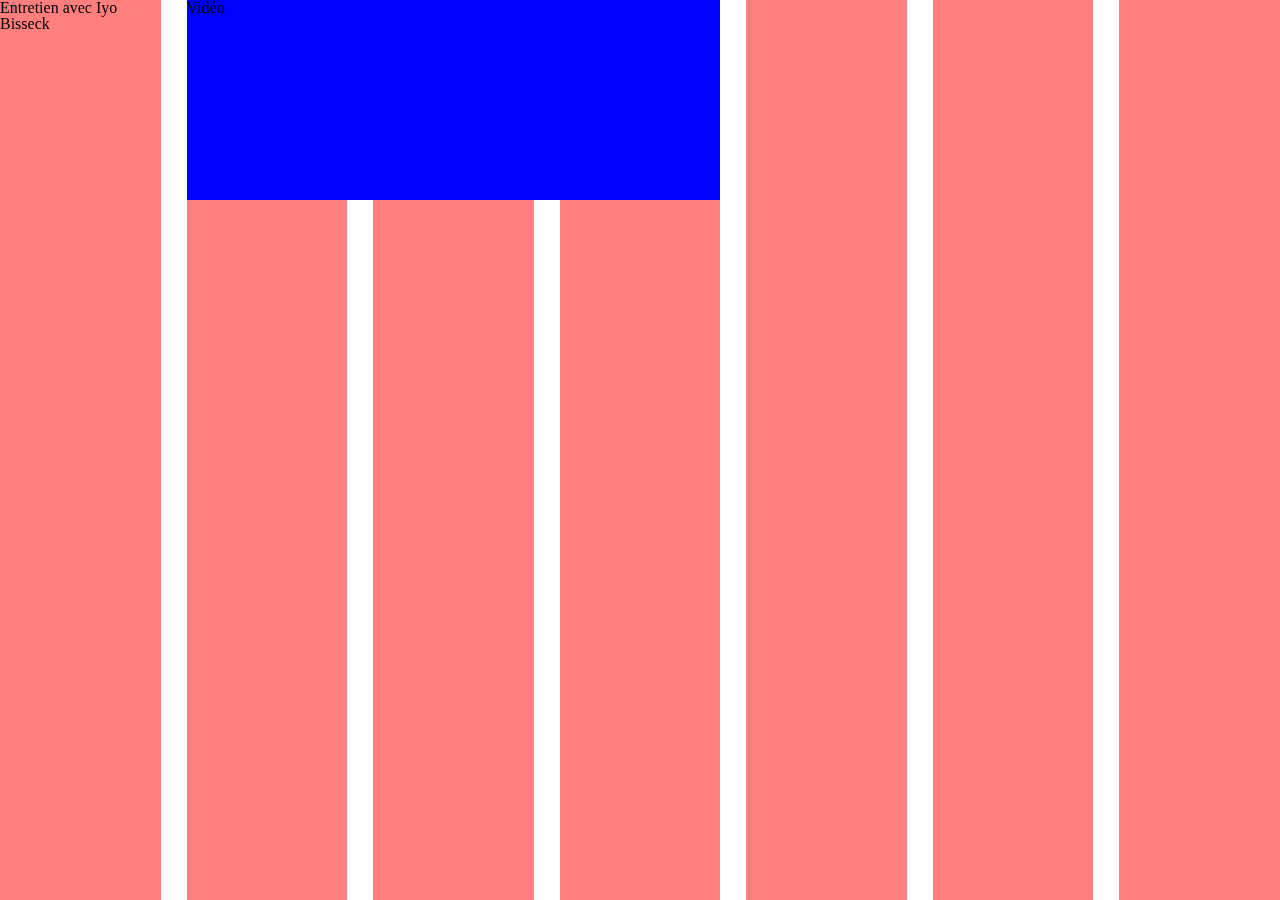
==== index.html @ a543ea5e "Add files via upload" ====
<html>
<head>
    <meta charset="utf-8">
    <meta http-equiv="Content-Type" content="text/html;charset=UTF-8">
    <!-- <meta name="viewport" content="width=device-width, initial-scale=1.0"> -->
    <title>Iyo Bisseck – Entretien </title>
    <link rel="stylesheet" type="text/css" href="css/styles.css">
    <link rel="stylesheet" href="css/reset.css">
    <link rel="stylesheet" media="only screen and (max-device-width: 800px)" href="css/small.css" type="text/css" />
    <style> 
    </style>
</head>
      
<body>
   
    <div class="container">

        <h1>
            Entretien avec Iyo Bisseck
        </h1>

        <div class="vid">
            <p>Vidéo</p>
        </div>

    </div>

    <div class="columnTest">

        <div class="column"> ici</div>
        <div class="column"> ici</div>
        <div class="column"></div>
        <div class="column"></div>
        <div class="column"></div>
        <div class="column"></div>
        <div class="column"></div>
    </div>
    
</body>

    <script type="text/javascript" src="js/anim.js" ></script>
</html>
---- css/styles.css ----
/* @font-face {
    font-family: 'miniature';
    src: url(../assets/Miniature.woff) format("woff");
    font-weight: normal;
    font-style: normal;
    font-display: swap;
} */

@font-face {
    font-family: 'avara';
    src: url('../font/avara.otf') format('opentype');
    font-weight: normal;
    font-style: normal;
}

@font-face {
    font-family: 'alpina';
    src: url('../font/alpinaT.otf') format('opentype');
    font-weight: normal;
    font-style: italic;
}

@font-face {
    font-family: 'alpina';
    src: url('../font/alpinaRit.otf') format('opentype');
    font-weight: normal;
    font-style: normal;
}

h1{
    font-size: 42px;
}

.container{
    position: fixed;
    display: grid;
    height: 100vh;
    grid-template-columns: repeat(7, 1fr);
    column-gap: 2vw;
}

.columnTest{
    display: grid;
    position: fixed;
    z-index: -1;
    height: 100vh;
    width: 100vw;
    grid-template-columns: repeat(7, 1fr);
    column-gap: 2vw;
}

.column{
    height: 100%;
    
    opacity: 0.5;
    background-color: red;
}

.vid{
    grid-column: 2/5;
    background-color: blue;
    height: 200px;
}

@media screen and (max-width: 600px) {
    
   
  }
---- css/small.css ----
.bg-cover-img{
    width: 120%;
}
.lang{
    top:3vh;
    left: 5vw;
    font-size: 4vw;
}
.titre{
    margin: 8vh 5vw 20px 5vw;
}
.intro {
    font-size: 12vw;

}
.author{
    right: 0;
    position: relative;
    font-size: 5vw;
    margin-top: 24px ;
    text-transform:none;
    line-height: 7vw;
    font-weight: 100;
}
.link{
    font-size: 4vw;
    font-weight: 100;
}
.cover-img{
    width: 25vh;
    margin-top: 80vh;
}
.display{
    margin-top: 90vh;
}
.texte{
    margin-left: 0;
}
.texte .p1{
    font-size: 4vh;
    margin: 0 10px 0 10px;
    line-height: 5vh;
}
.garden{
    width: 30vw;
}
.texte p {
    margin: 0 0 0 0;
}
.texte .p2{
    margin: 0 0 0 0;
    font-size: 3vh;
    line-height: normal;
}
.lanark{
    flex-direction: column;
    margin: 24px 0 5px 0;
}
.lanark-em{
    width: 60vw;
    height: 60vw;
}
.lanark .leg{
    margin: 12px 0 5px 0;
    font-size: 24px;
}
.large-img{
    grid-column: 1/13;
}
.h3{
    padding: 10px;
    font-size: 30px;
}
.swim{
    width: 40vw;
    height: 40vw;
}
.alto{
    width: 100%;
    height: 100%;
}
.leya{
    width: 80vw;
    height: 80vw;
}
.mount{
    width: 30vw;
}
.extrait{
    width: 80vw;
    height: 45vw;
}
.aisha{
    grid-column: 1/13;
    height: 60vw;
    margin-bottom: 10px;
}
.lyra{
    width: 40vw;
    height: 40vw;
    margin: 5 10 5 0;
}
.evita{
    margin: 0;
    margin-left: 5px;
    grid-column: 1/13;
    height: 35vh;
}

.end-img{
    margin-top: -20px;
}
.playlist{
    width: 80vw;
    margin-top: 50vh;
}
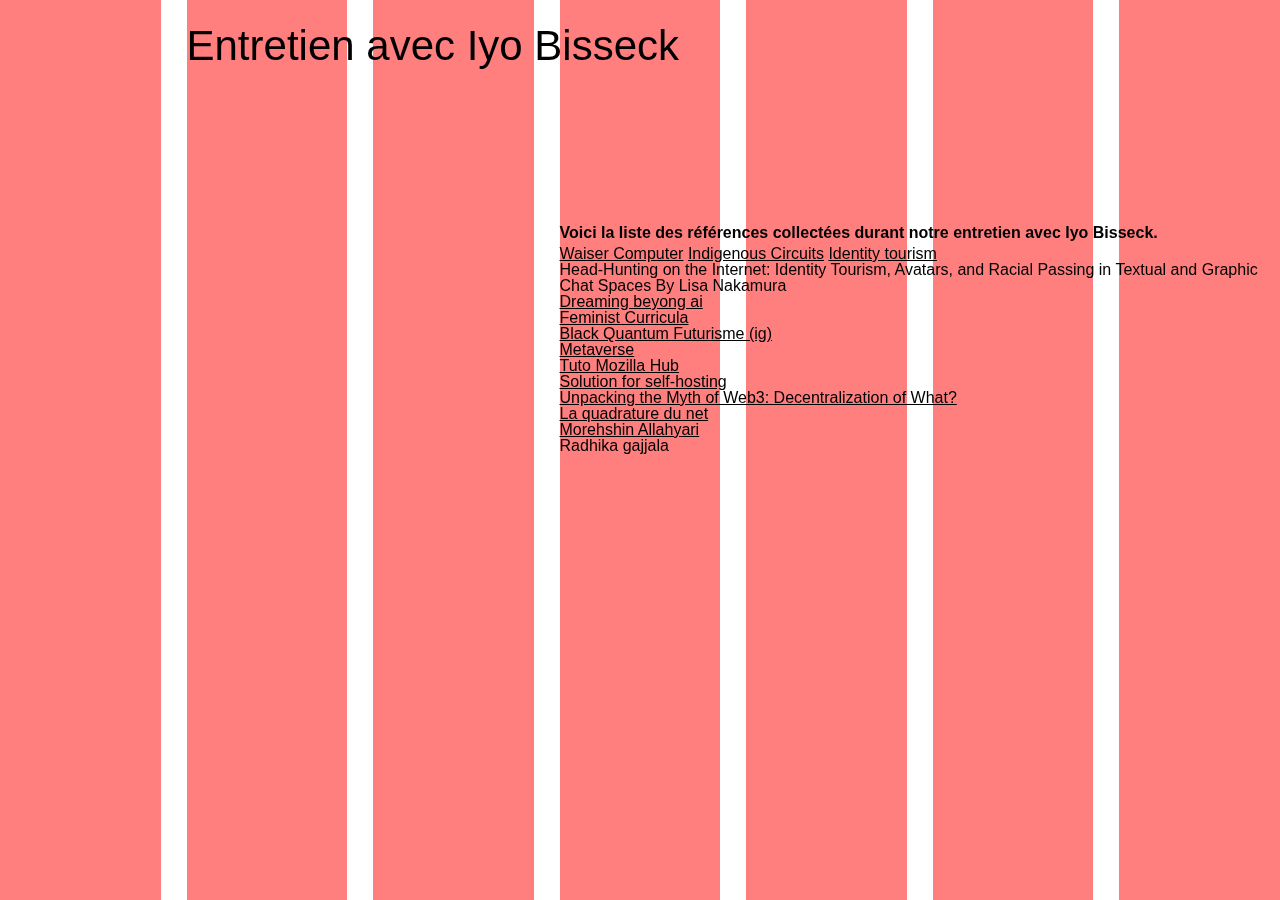
==== commit 11e29fe3: "Add files via upload" ====
--- a/index.html
+++ b/index.html
@@ -15,20 +15,45 @@
    
     <div class="container">
 
-        <h1>
+        <h1 class="h1">
             Entretien avec Iyo Bisseck
         </h1>
+
+        <div class="ref">
+            <p class="gras"> Voici la liste des références collectées durant notre entretien avec Iyo Bisseck.</p>
+
+            <p> <a class="a" href="https://www.ics.uci.edu/~djp3/classes/2012_09_INF241/papers/Weiser-Computer21Century-SciAm.pdf"> Waiser Computer</a> 
+                <a class="a" href=" https://muse.jhu.edu/article/563663">Indigenous Circuits</a>
+                <a class="a" href="https://en.wikipedia.org/wiki/Identity_tourism"> Identity tourism</a>
+                <p href="">Head-Hunting on the Internet: Identity Tourism, Avatars, and Racial Passing in Textual and Graphic Chat Spaces By Lisa Nakamura</p>
+                <a class="a" href="https://dreamingbeyond.ai/en"> Dreaming beyong ai</a>
+                <a class="a" href="https://feministcurricula.org/"> Feminist Curricula </a>
+                <a class="a" href="https://www.instagram.com/blackquantumfuturism/"> Black Quantum Futurisme (ig)</a>
+                <a class="a" href="https://mindyseu.com/metaverse/"> Metaverse </a>
+                <a class="a" href="https://www.youtube.com/watch?v=DUECN5fEN-o&t=678s"> Tuto Mozilla Hub</a>
+               <a class="a" href="http://christophersanterre.fr/micro-serveur.html"> Solution for self-hosting</a>
+               <a class="a" href="https://aliceyuanzhang.com/decentralization">Unpacking the Myth of Web3: Decentralization of What?</a>
+               <a class="a" href="https://www.laquadrature.net/"> La quadrature du net</a>
+               <a class="a" href="https://morehshin.com/"> Morehshin Allahyari </a>
+               <a class="a" href=""></a>
+               <p>Radhika gajjala</p> 
+                
+                </p>
+
+        </div>
 
         <div class="vid">
             <p>Vidéo</p>
         </div>
 
+        
+
     </div>
 
     <div class="columnTest">
 
-        <div class="column"> ici</div>
-        <div class="column"> ici</div>
+        <div class="column"></div>
+        <div class="column"></div>
         <div class="column"></div>
         <div class="column"></div>
         <div class="column"></div>
@@ -39,4 +64,4 @@
 </body>
 
     <script type="text/javascript" src="js/anim.js" ></script>
-</html>+</html>
--- a/css/styles.css
+++ b/css/styles.css
@@ -27,19 +27,26 @@
     font-style: normal;
 }
 
-h1{
+.h1{
     font-size: 42px;
+    grid-column: 2/5;
+    font-family: Helvetica;
+    margin-top: 25px;
+    height: 0px;
 }
 
 .container{
     position: fixed;
     display: grid;
+    width: 100vw;
     height: 100vh;
     grid-template-columns: repeat(7, 1fr);
+    grid-template-rows: repeat(8, 1fr);
     column-gap: 2vw;
 }
 
 .columnTest{
+    /* visibility: hidden; */
     display: grid;
     position: fixed;
     z-index: -1;
@@ -58,11 +65,28 @@
 
 .vid{
     grid-column: 2/5;
-    background-color: blue;
-    height: 200px;
+    grid-row: 4/6;
+    visibility: hidden;
+}
+
+.ref{
+    display: flex;
+    flex-direction: column;
+    grid-column: 4/8;
+    grid-row: 3/8;
+    font-family: helvetica;
+}
+.a{
+    text-decoration: underline black;
+}
+
+
+.gras{
+    font-weight: bold;
+    margin-bottom: 5px;
 }
 
 @media screen and (max-width: 600px) {
     
    
-  }+  }
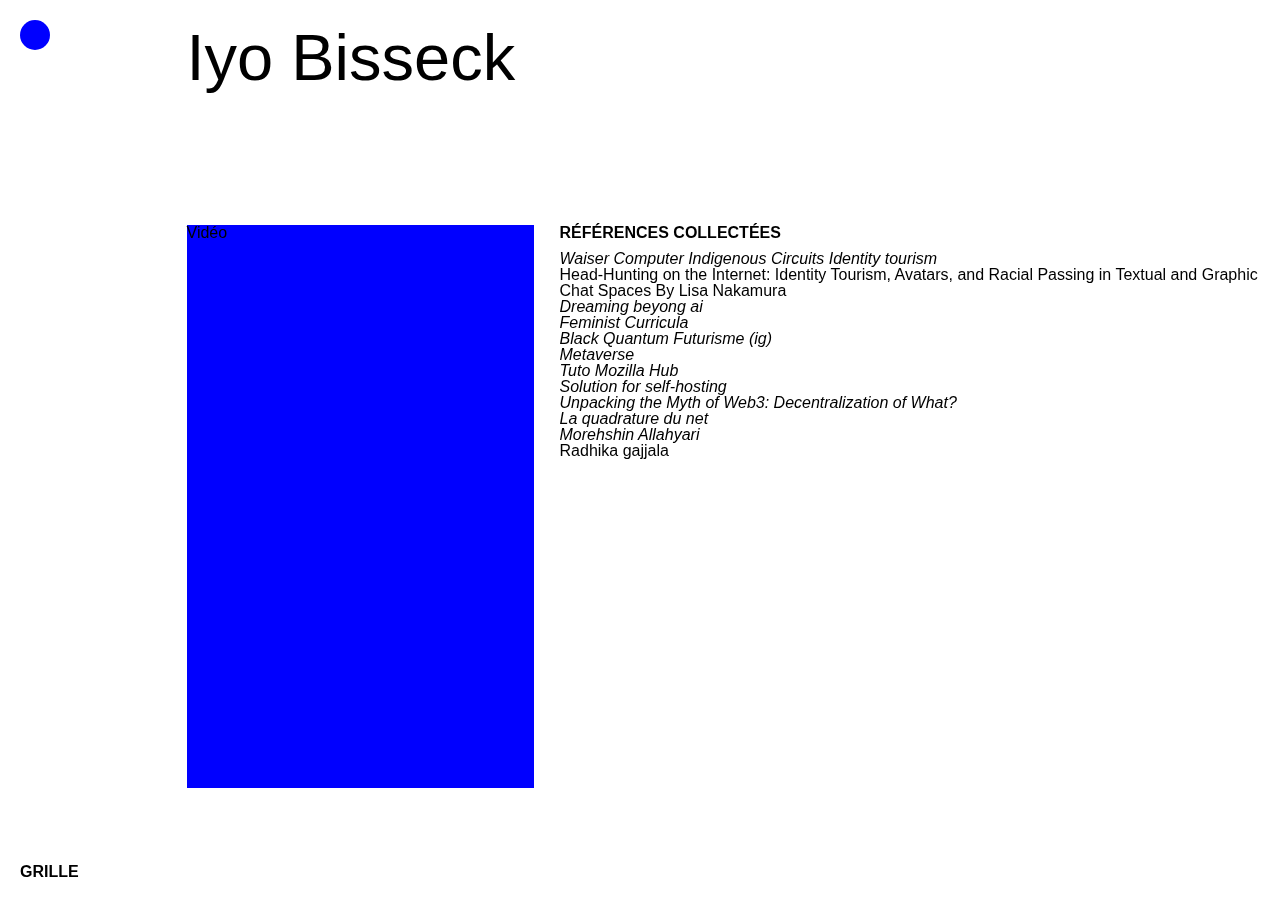
==== commit 32d69fff: "Add files via upload" ====
--- a/index.html
+++ b/index.html
@@ -16,11 +16,14 @@
     <div class="container">
 
         <h1 class="h1">
-            Entretien avec Iyo Bisseck
+            Iyo Bisseck
         </h1>
 
+        <div class="displayGrid"> GRILLE </div>
+        <div class="bt"> </div>
+
         <div class="ref">
-            <p class="gras"> Voici la liste des références collectées durant notre entretien avec Iyo Bisseck.</p>
+            <p class="gras"> Références collectées </p>
 
             <p> <a class="a" href="https://www.ics.uci.edu/~djp3/classes/2012_09_INF241/papers/Weiser-Computer21Century-SciAm.pdf"> Waiser Computer</a> 
                 <a class="a" href=" https://muse.jhu.edu/article/563663">Indigenous Circuits</a>
--- a/css/styles.css
+++ b/css/styles.css
@@ -27,15 +27,41 @@
     font-style: normal;
 }
 
+
 .h1{
-    font-size: 42px;
+    font-size: 65px;
     grid-column: 2/5;
     font-family: Helvetica;
     margin-top: 25px;
     height: 0px;
 }
 
+.vid{
+    background-color: blue;
+}
+
+.displayGrid{
+    position: fixed;
+    bottom: 20px;
+    left: 20px;
+    font-family: helvetica;
+    font-weight: bolder;
+    cursor: pointer;
+}
+
+.bt{
+    position: fixed;
+    top: 20px;
+    left: 20px;
+    width: 30px;
+    height: 30px;
+    border-radius: 50%;
+    background-color: blue;
+    cursor: pointer;
+}
+
 .container{
+    font-family: helvetica;
     position: fixed;
     display: grid;
     width: 100vw;
@@ -46,7 +72,7 @@
 }
 
 .columnTest{
-    /* visibility: hidden; */
+    visibility: hidden;
     display: grid;
     position: fixed;
     z-index: -1;
@@ -64,9 +90,11 @@
 }
 
 .vid{
-    grid-column: 2/5;
-    grid-row: 4/6;
-    visibility: hidden;
+    grid-column: 2/4;
+    grid-row: 3/8;
+    visibility: visible;
+    background-color: blue;
+    
 }
 
 .ref{
@@ -77,13 +105,15 @@
     font-family: helvetica;
 }
 .a{
-    text-decoration: underline black;
+    font-style: italic;
 }
+
 
 
 .gras{
     font-weight: bold;
-    margin-bottom: 5px;
+    margin-bottom: 10px;
+    text-transform: uppercase;
 }
 
 @media screen and (max-width: 600px) {
